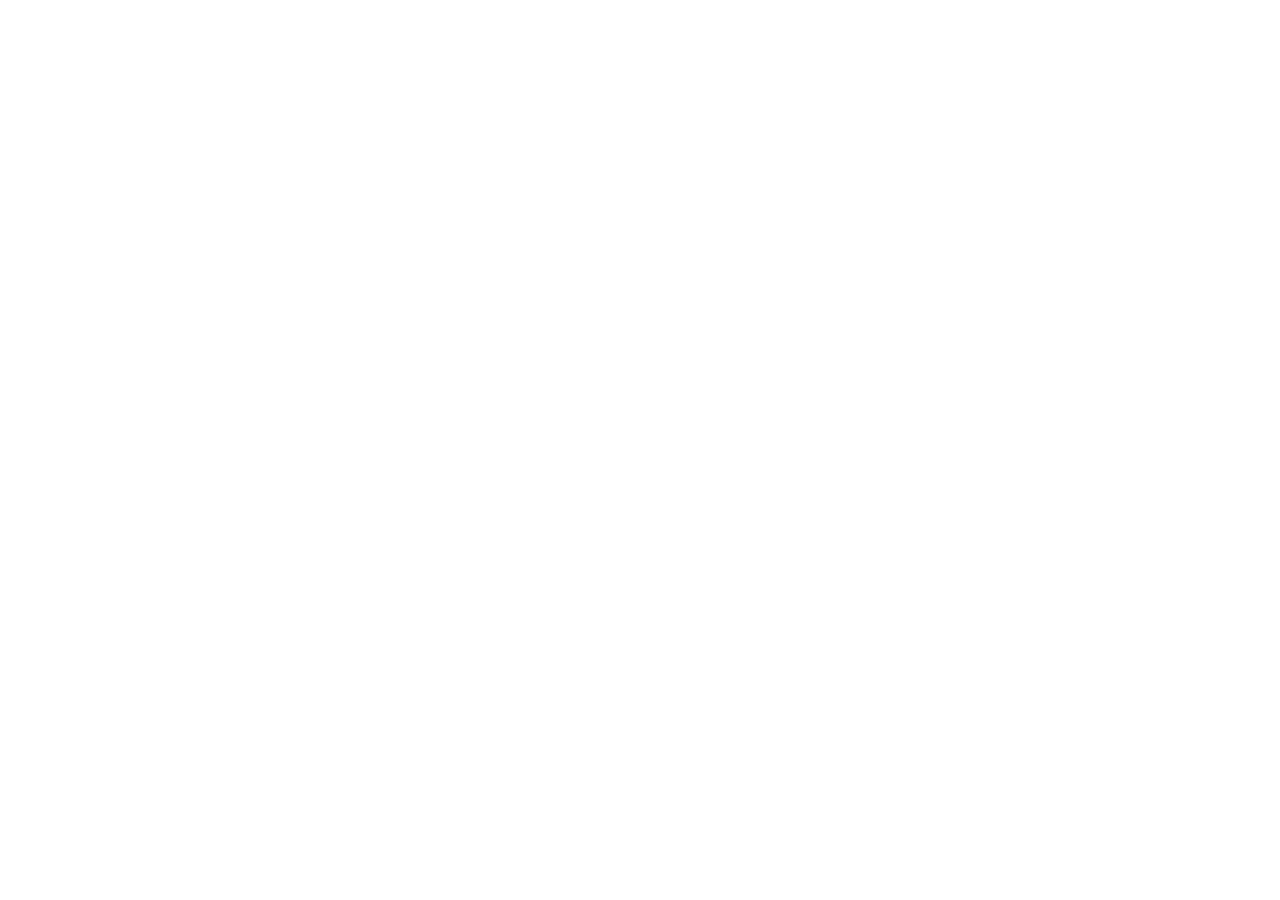
==== index.html @ 1c129f9f "Initial commit" ====
<!DOCTYPE html>
<html lang="en">
<head>
    <meta charset="UTF-8">
    <meta name="viewport" content="width=device-width, initial-scale=1.0">
    <title>Homework</title>
    <script src="./js/task-1.js" defer></script>
    <script src="./js/task-2.js" defer></script>
    <script src="./js/task-3.js" defer></script>
</head>
<body>
</body>
</html>
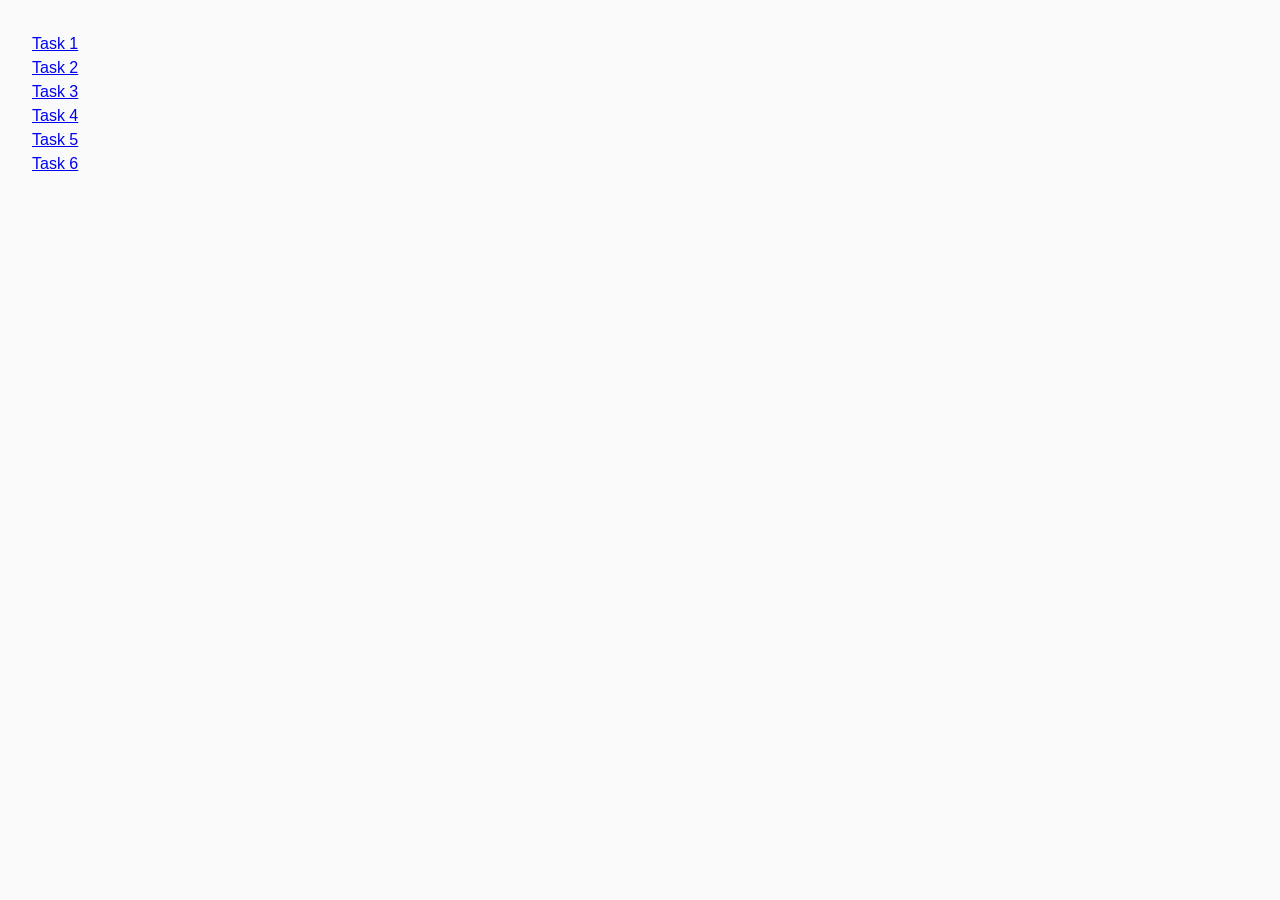
==== commit 60baf1ec: "hw7-1" ====
--- a/index.html
+++ b/index.html
@@ -1,13 +1,20 @@
 <!DOCTYPE html>
 <html lang="en">
-<head>
-    <meta charset="UTF-8">
-    <meta name="viewport" content="width=device-width, initial-scale=1.0">
-    <title>Homework</title>
-    <script src="./js/task-1.js" defer></script>
-    <script src="./js/task-2.js" defer></script>
-    <script src="./js/task-3.js" defer></script>
-</head>
-<body>
-</body>
-</html>+  <head>
+    <meta charset="UTF-8" />
+    <meta http-equiv="X-UA-Compatible" content="IE=edge" />
+    <meta name="viewport" content="width=device-width, initial-scale=1.0" />
+    <title>Homework 7</title>
+    <link rel="stylesheet" href="./css/common.css" />
+  </head>
+  <body>
+    <ul>
+      <li><a href="./task-1.html">Task 1</a></li>
+      <li><a href="./task-2.html">Task 2</a></li>
+      <li><a href="./task-3.html">Task 3</a></li>
+      <li><a href="./task-4.html">Task 4</a></li>
+      <li><a href="./task-5.html">Task 5</a></li>
+      <li><a href="./task-6.html">Task 6</a></li>
+    </ul>
+  </body>
+</html>
--- a/css/common.css
+++ b/css/common.css
@@ -0,0 +1,23 @@
+* {
+  box-sizing: border-box;
+}
+
+body {
+  margin: 16px;
+  font-family: -apple-system, BlinkMacSystemFont, "Segoe UI", Roboto, Oxygen,
+    Ubuntu, Cantarell, "Open Sans", "Helvetica Neue", sans-serif;
+  -webkit-font-smoothing: antialiased;
+  -moz-osx-font-smoothing: grayscale;
+  background-color: #fafafa;
+  color: #212121;
+  line-height: 1.5;
+}
+li {
+  list-style-type: none;
+  padding: 0;
+  margin: 0;
+}
+ul {
+  margin: 0;
+  padding: 16px;
+}
